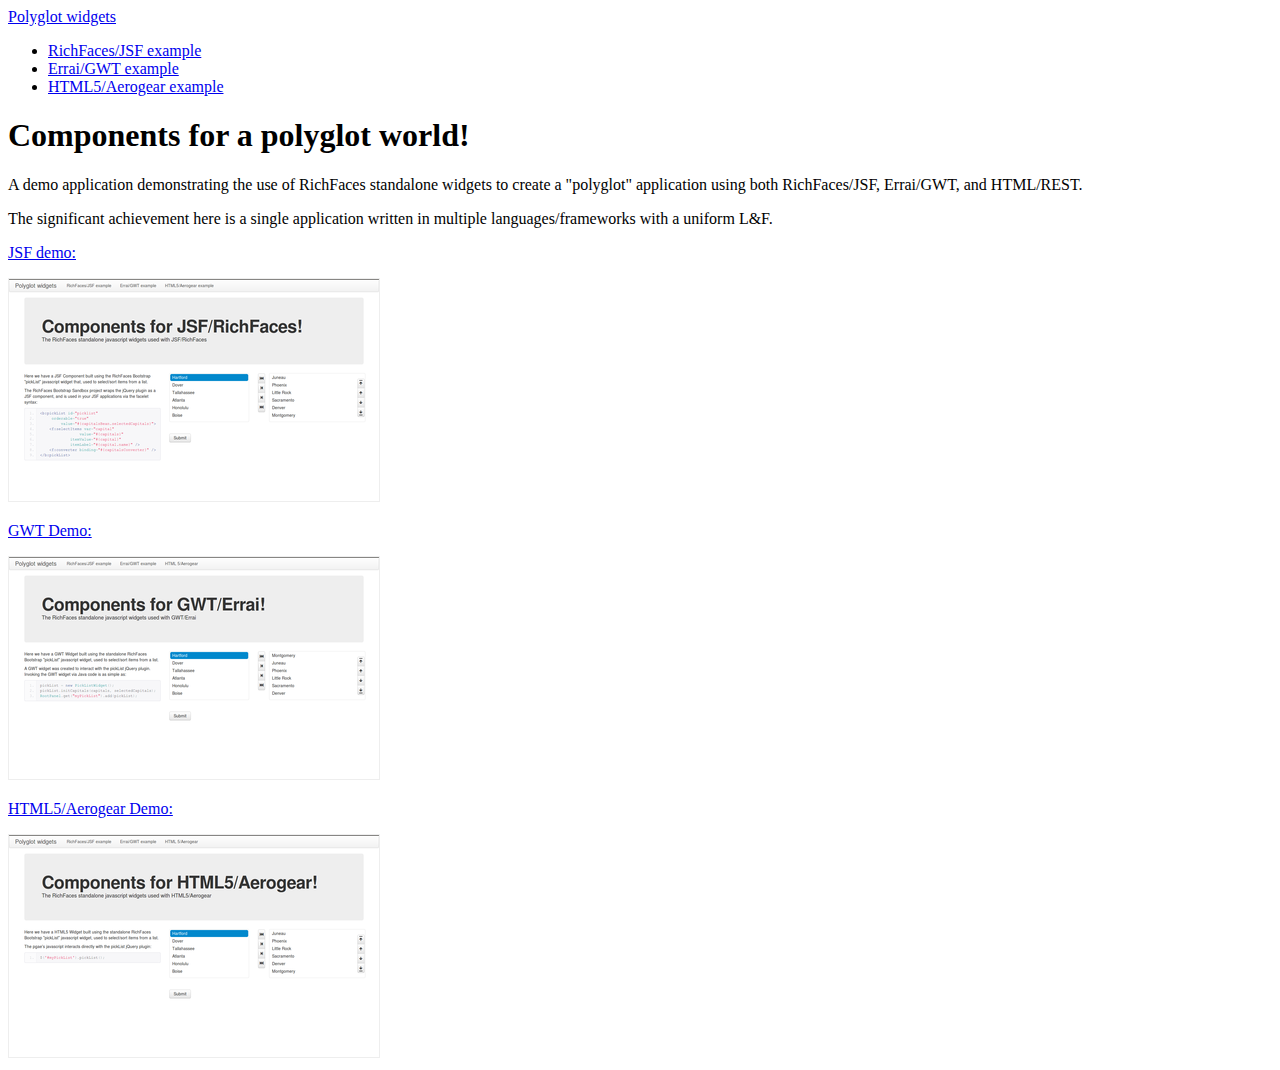
==== src/main/webapp/index.html @ d520e1d3 "changed the welcome page from a JSF page to an html page" ====
<!DOCTYPE html>
<html lang="en-US" xmlns="http://www.w3.org/1999/xhtml">
<head>
    <title>Polyglot Widgets</title>
    <script type="text/javascript" src="javax.faces.resource/jsf.js.jsf?ln=javax.faces&amp;stage=Development"></script>
    <script type="text/javascript" src="javax.faces.resource/jquery.js.jsf"></script>
    <script type="text/javascript" src="javax.faces.resource/richfaces.js.jsf"></script>
    <script type="text/javascript" src="javax.faces.resource/richfaces-queue.js.jsf"></script>
    <script type="text/javascript" src="javax.faces.resource/richfaces-base-component.js.jsf"></script>
    <link type="text/css" rel="stylesheet" href="javax.faces.resource/min/rf-bootstrap-responsive.css.jsf?ln=org.richfaces"/>
    <script type="text/javascript" src="javax.faces.resource/min/rf-bootstrap-js.js.jsf?ln=org.richfaces"></script>
</head>
<body>
<div class="navbar">
    <div class="navbar-inner">
        <div class="container">
            <a class="btn btn-inverse btn-navbar" data-target="#collapse" data-toggle="collapse">
            <a href="index.xhtml" class="brand">Polyglot widgets</a>

            <div id="collapse" class="nav-collapse">
                <ul class="nav">
                    <li><a href="/richfaces-bootstrap.jsf">RichFaces/JSF example</a></li>
                    <li><a href="/gwt-bootstrap.html">Errai/GWT example</a></li>
                    <li><a href="/html5-bootstrap.html">HTML5/Aerogear example</a></li>
                </ul>
            </div>
        </div>
    </div>
</div>
<div class="container">
    <div class="row">
        <div class="span12">
            <div class="hero-unit">
                <h1>Components for a polyglot world!</h1>
                <p>
                    A demo application demonstrating the use of RichFaces standalone widgets to create a
                    &quot;polyglot&quot; application using both RichFaces/JSF, Errai/GWT, and HTML/REST.
                </p>
                <p>
                    The significant achievement here is a single application written in multiple
                    languages/frameworks with a uniform L&amp;F.
                </p>
            </div>
        </div>
    </div>
    <div class="row">
        <div class="span4">
            <a href="richfaces-bootstrap.jsf">
                <p>JSF demo:</p>
                <img src="resources/images/richfaces.png" style="border:1px solid #EEE"/>
            </a>
        </div>
        <div class="span4">
            <a href="gwt-bootstrap.html">
                <p>GWT Demo:</p>
                <img src="resources/images/errai.png" style="border:1px solid #EEE"/>
            </a>
        </div>
        <div class="span4">
            <a href="/html5-bootstrap.html">
                <p>HTML5/Aerogear Demo:</p>
                <img src="resources/images/aerogear.png" style="border:1px solid #EEE"/>
            </a>
        </div>
    </div>
</div>
</body>
</html>
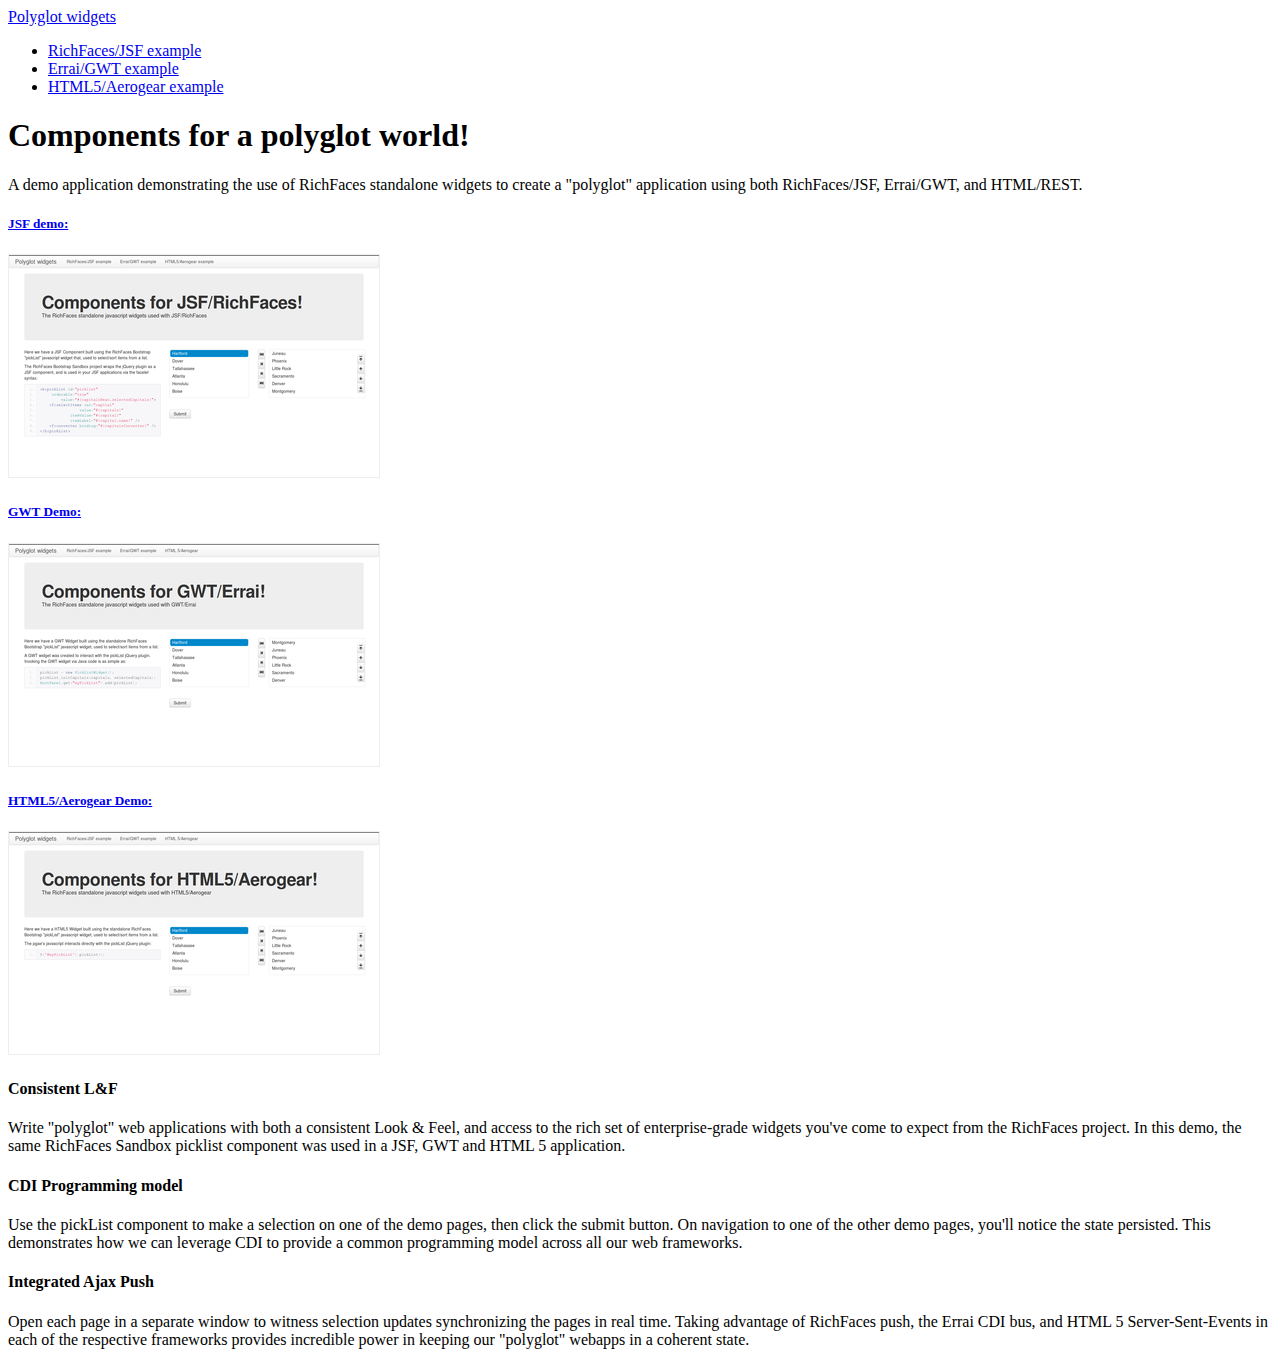
==== commit f4e2848c: "Added some descriptive text to the index page" ====
--- a/src/main/webapp/index.html
+++ b/src/main/webapp/index.html
@@ -19,9 +19,9 @@
 
             <div id="collapse" class="nav-collapse">
                 <ul class="nav">
-                    <li><a href="/richfaces-bootstrap.jsf">RichFaces/JSF example</a></li>
-                    <li><a href="/gwt-bootstrap.html">Errai/GWT example</a></li>
-                    <li><a href="/html5-bootstrap.html">HTML5/Aerogear example</a></li>
+                    <li><a href="richfaces-bootstrap.jsf">RichFaces/JSF example</a></li>
+                    <li><a href="gwt-bootstrap.html">Errai/GWT example</a></li>
+                    <li><a href="html5-bootstrap.html">HTML5/Aerogear example</a></li>
                 </ul>
             </div>
         </div>
@@ -36,31 +36,53 @@
                     A demo application demonstrating the use of RichFaces standalone widgets to create a
                     &quot;polyglot&quot; application using both RichFaces/JSF, Errai/GWT, and HTML/REST.
                 </p>
-                <p>
-                    The significant achievement here is a single application written in multiple
-                    languages/frameworks with a uniform L&amp;F.
-                </p>
             </div>
         </div>
     </div>
     <div class="row">
         <div class="span4">
             <a href="richfaces-bootstrap.jsf">
-                <p>JSF demo:</p>
+                <h5>JSF demo:</h5>
                 <img src="resources/images/richfaces.png" style="border:1px solid #EEE"/>
             </a>
         </div>
         <div class="span4">
             <a href="gwt-bootstrap.html">
-                <p>GWT Demo:</p>
+                <h5>GWT Demo:</h5>
                 <img src="resources/images/errai.png" style="border:1px solid #EEE"/>
             </a>
         </div>
         <div class="span4">
-            <a href="/html5-bootstrap.html">
-                <p>HTML5/Aerogear Demo:</p>
+            <a href="html5-bootstrap.html">
+                <h5>HTML5/Aerogear Demo:</h5>
                 <img src="resources/images/aerogear.png" style="border:1px solid #EEE"/>
             </a>
+        </div>
+    </div>
+    <div class="row">
+        <div class="span4">
+            <h4><i class="icon-eye-open bs-icon"></i> Consistent L&F</h4>
+            <p>
+                Write "polyglot" web applications with both a consistent Look & Feel, and access to the rich set of
+                enterprise-grade widgets you've come to expect from the RichFaces project.  In this demo, the same
+                RichFaces Sandbox picklist component was used in a JSF, GWT and HTML 5 application.
+            </p>
+        </div>
+        <div class="span4">
+            <h4><i class="icon-wrench bs-icon"></i> CDI Programming model</h4>
+            <p>
+                Use the pickList component to make a selection on one of the demo pages, then click the submit button.
+                On navigation to one of the other demo pages, you'll notice the state persisted.  This
+                demonstrates how we can leverage CDI to provide a common programming model across all our web frameworks.
+            </p>
+        </div>
+        <div class="span4">
+            <h4><i class="icon-briefcase bs-icon"></i> Integrated Ajax Push</h4>
+            <p>
+                Open each page in a separate window to witness selection updates synchronizing the pages in real time.
+                Taking advantage of RichFaces push, the Errai CDI bus, and HTML 5 Server-Sent-Events in each of the
+                respective frameworks provides incredible power in keeping our "polyglot" webapps in a coherent state.
+            </p>
         </div>
     </div>
 </div>
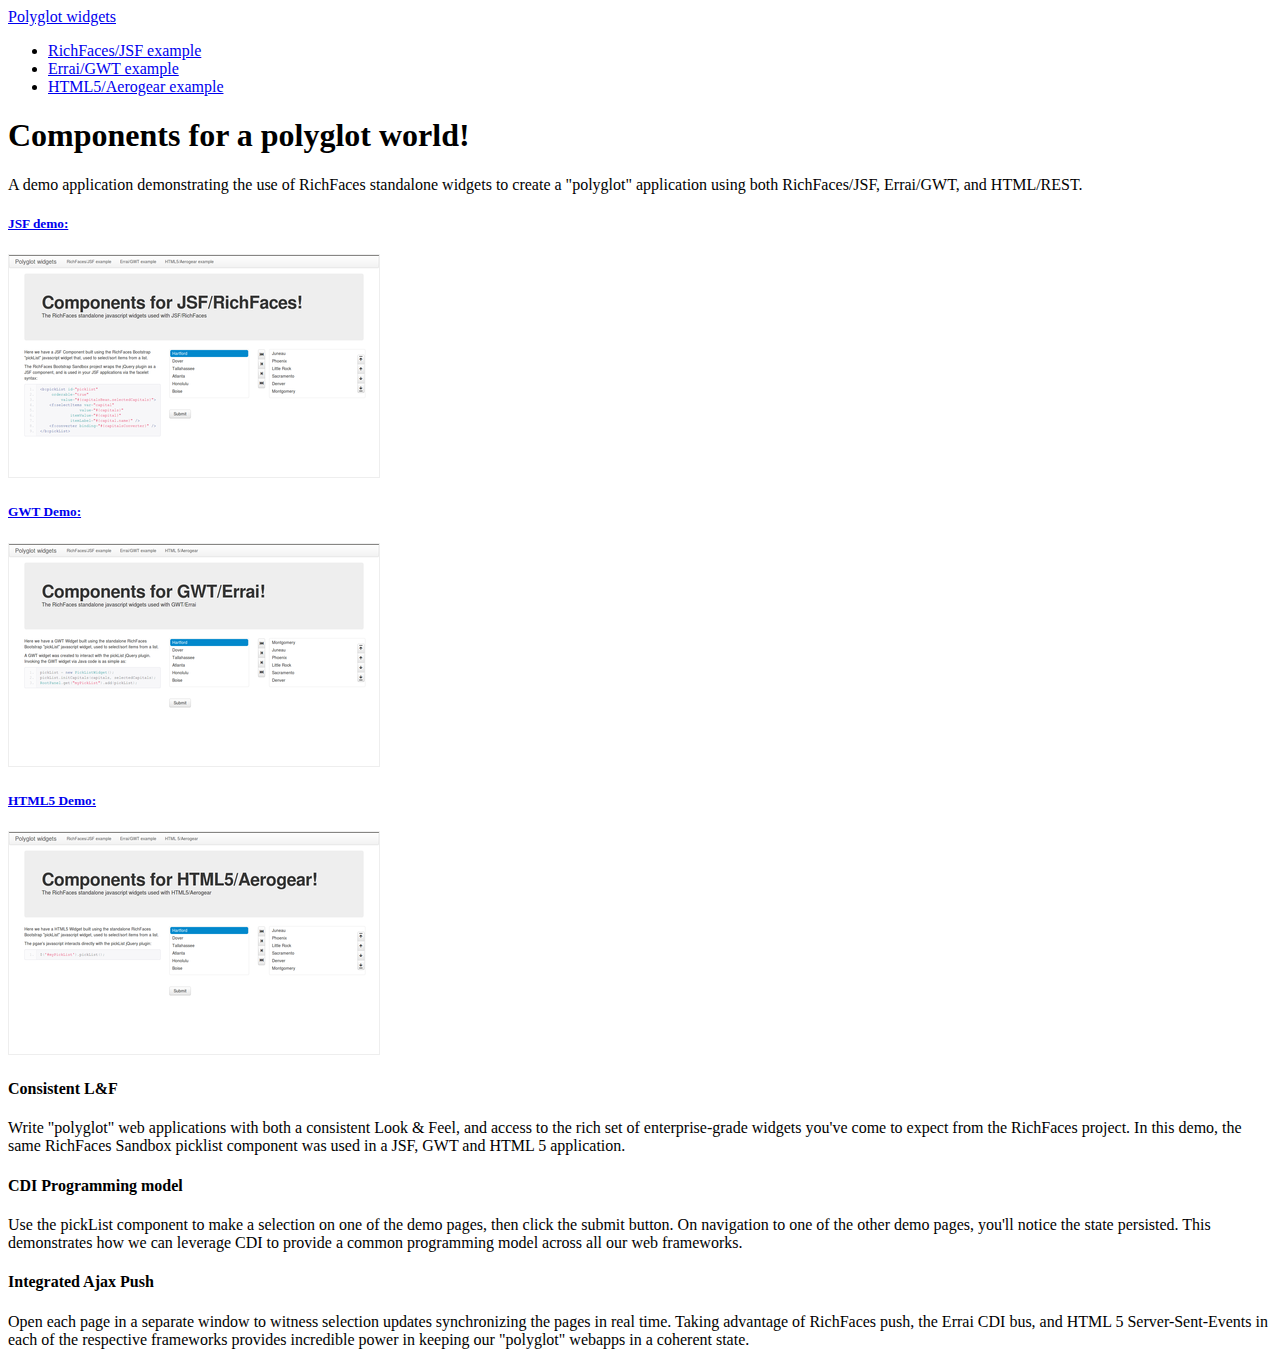
==== commit 826ac6d4: "Made the sample titles more clear" ====
--- a/src/main/webapp/index.html
+++ b/src/main/webapp/index.html
@@ -15,7 +15,7 @@
     <div class="navbar-inner">
         <div class="container">
             <a class="btn btn-inverse btn-navbar" data-target="#collapse" data-toggle="collapse">
-            <a href="index.xhtml" class="brand">Polyglot widgets</a>
+            <a href="index.html" class="brand">Polyglot widgets</a>
 
             <div id="collapse" class="nav-collapse">
                 <ul class="nav">
@@ -54,7 +54,7 @@
         </div>
         <div class="span4">
             <a href="html5-bootstrap.html">
-                <h5>HTML5/Aerogear Demo:</h5>
+                <h5>HTML5 Demo:</h5>
                 <img src="resources/images/aerogear.png" style="border:1px solid #EEE"/>
             </a>
         </div>
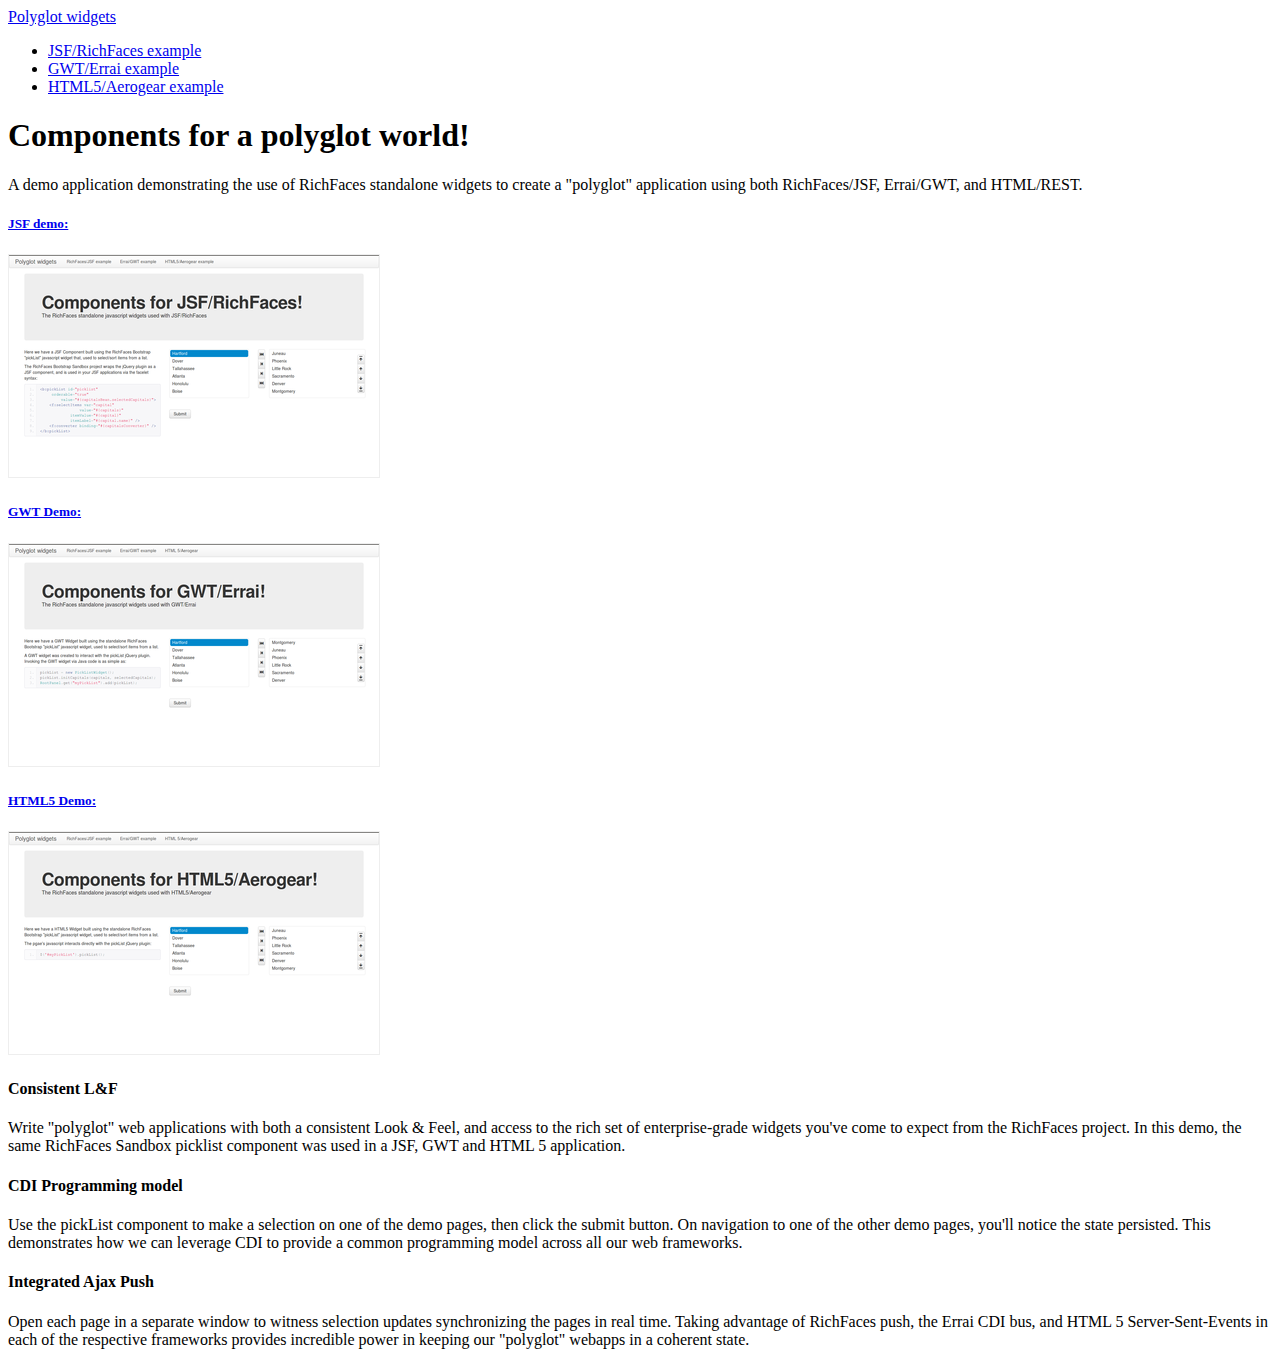
==== commit 3e51a8ed: "Made the sample titles more clear - added the index" ====
--- a/src/main/webapp/index.html
+++ b/src/main/webapp/index.html
@@ -19,8 +19,8 @@
 
             <div id="collapse" class="nav-collapse">
                 <ul class="nav">
-                    <li><a href="richfaces-bootstrap.jsf">RichFaces/JSF example</a></li>
-                    <li><a href="gwt-bootstrap.html">Errai/GWT example</a></li>
+                    <li><a href="richfaces-bootstrap.jsf">JSF/RichFaces example</a></li>
+                    <li><a href="gwt-bootstrap.html">GWT/Errai example</a></li>
                     <li><a href="html5-bootstrap.html">HTML5/Aerogear example</a></li>
                 </ul>
             </div>
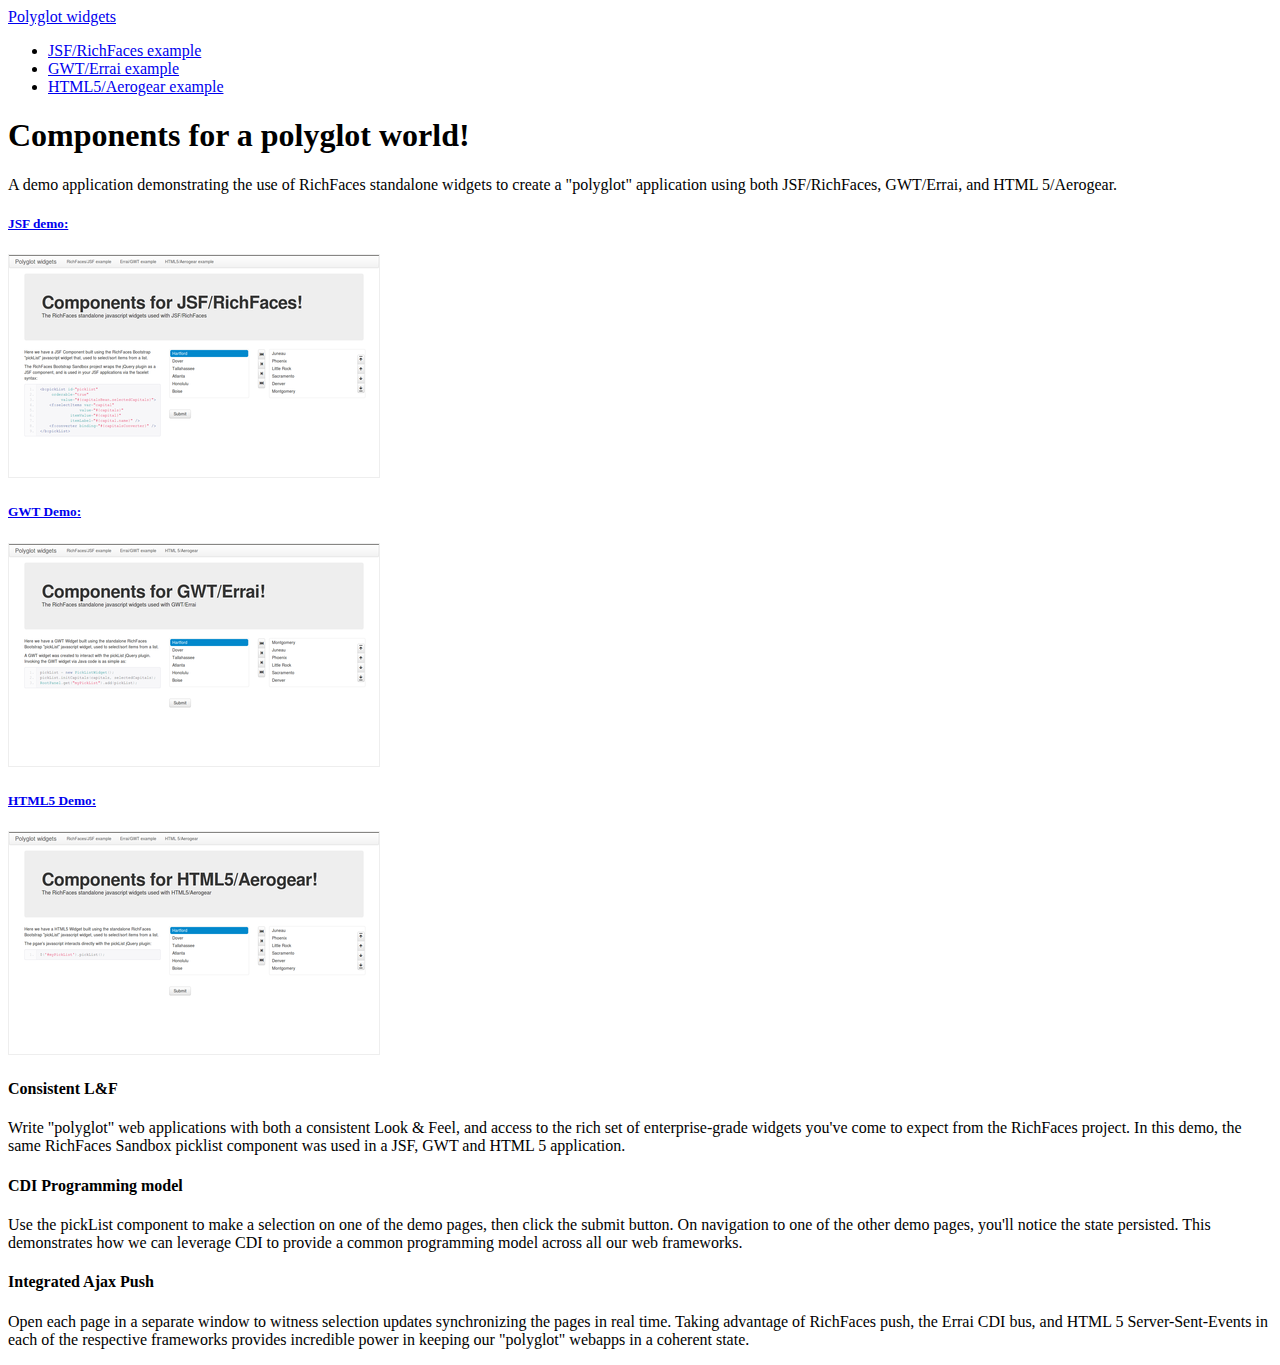
==== commit 6cd184f7: "Fixed a typo on the index page" ====
--- a/src/main/webapp/index.html
+++ b/src/main/webapp/index.html
@@ -34,7 +34,7 @@
                 <h1>Components for a polyglot world!</h1>
                 <p>
                     A demo application demonstrating the use of RichFaces standalone widgets to create a
-                    &quot;polyglot&quot; application using both RichFaces/JSF, Errai/GWT, and HTML/REST.
+                    &quot;polyglot&quot; application using both JSF/RichFaces, GWT/Errai, and HTML 5/Aerogear.
                 </p>
             </div>
         </div>
